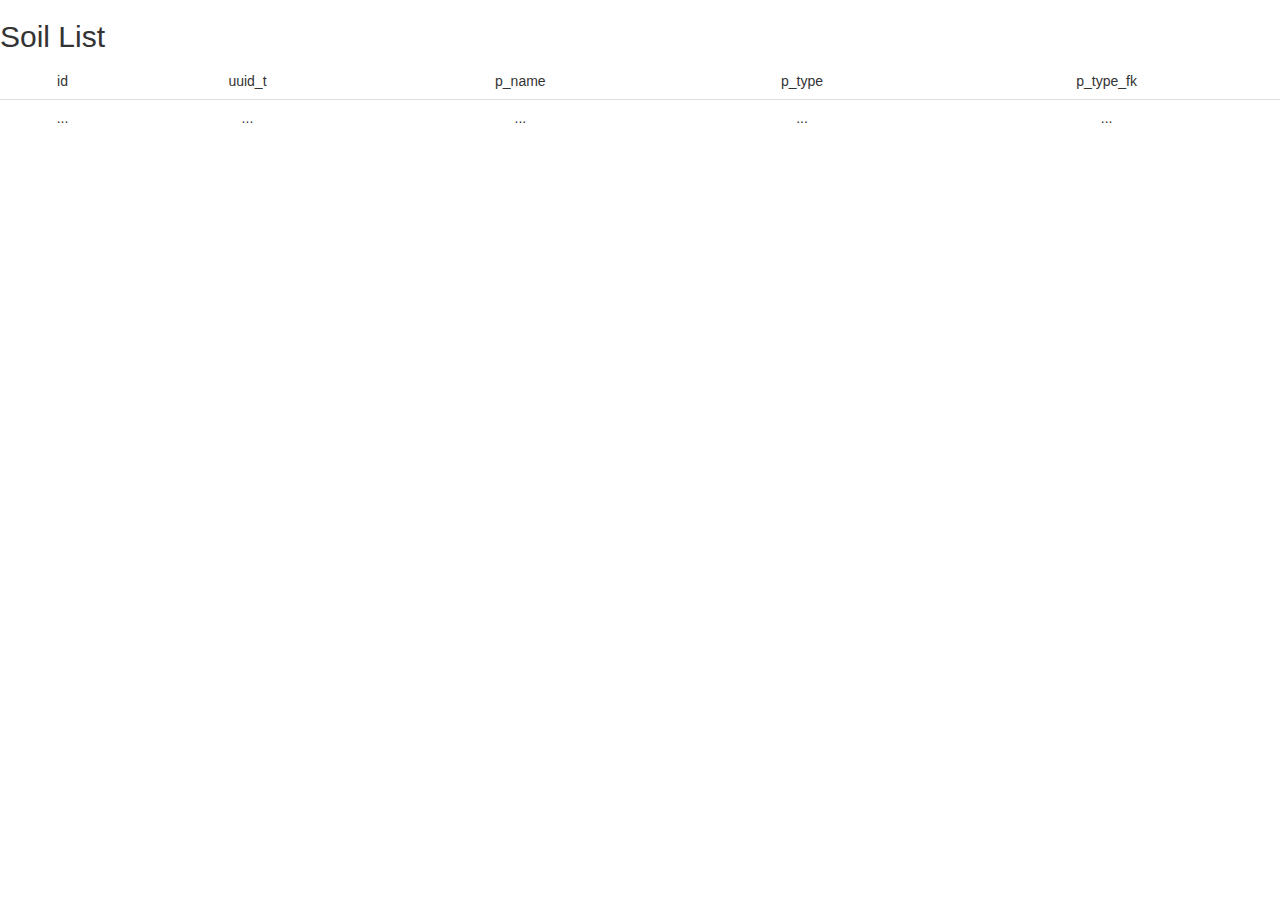
==== src/main/resources/templates/index.html @ da1ef731 "Initial commit" ====
<!DOCTYPE html>
<html lang="en" xmlns:th="http://www.thymeleaf.org">
<head>
    <meta charset="UTF-8">
    <title>Soil List</title>
    <link rel="stylesheet" href="https://maxcdn.bootstrapcdn.com/bootstrap/3.3.7/css/bootstrap.min.css"/>
    <link rel="stylesheet" th:href="@{/css/style.css}" type="text/css"/>
    <link rel="icon" type="image/png" th:href="@{/img/icon.png}"/>
</head>
<body>
    <h2>Soil List</h2>

    <table  class="table">
            <thead align="center">
                <tr>
                    <td>id</td>
                    <td>uuid_t</td>
                    <td>p_name</td>
                    <td>p_type</td>
                    <td>p_type_fk</td>
                </tr>
            </thead>

            <tbody align="center">
                <tr th:each="SoilDto : ${soilDtoList}" th:object="${soilDto}">
                    <td th:text="${SoilDto.id}">...</td>
                    <td th:text="${SoilDto.uuid_t}">...</td>
                    <td th:text="${SoilDto.p_name}">...</td>
                    <td th:text="${SoilDto.p_type}">...</td>
                    <td th:text="${SoilDto.p_type_fk}">...</td>
                </tr>
            </tbody>
    </table>

</body>
</html>
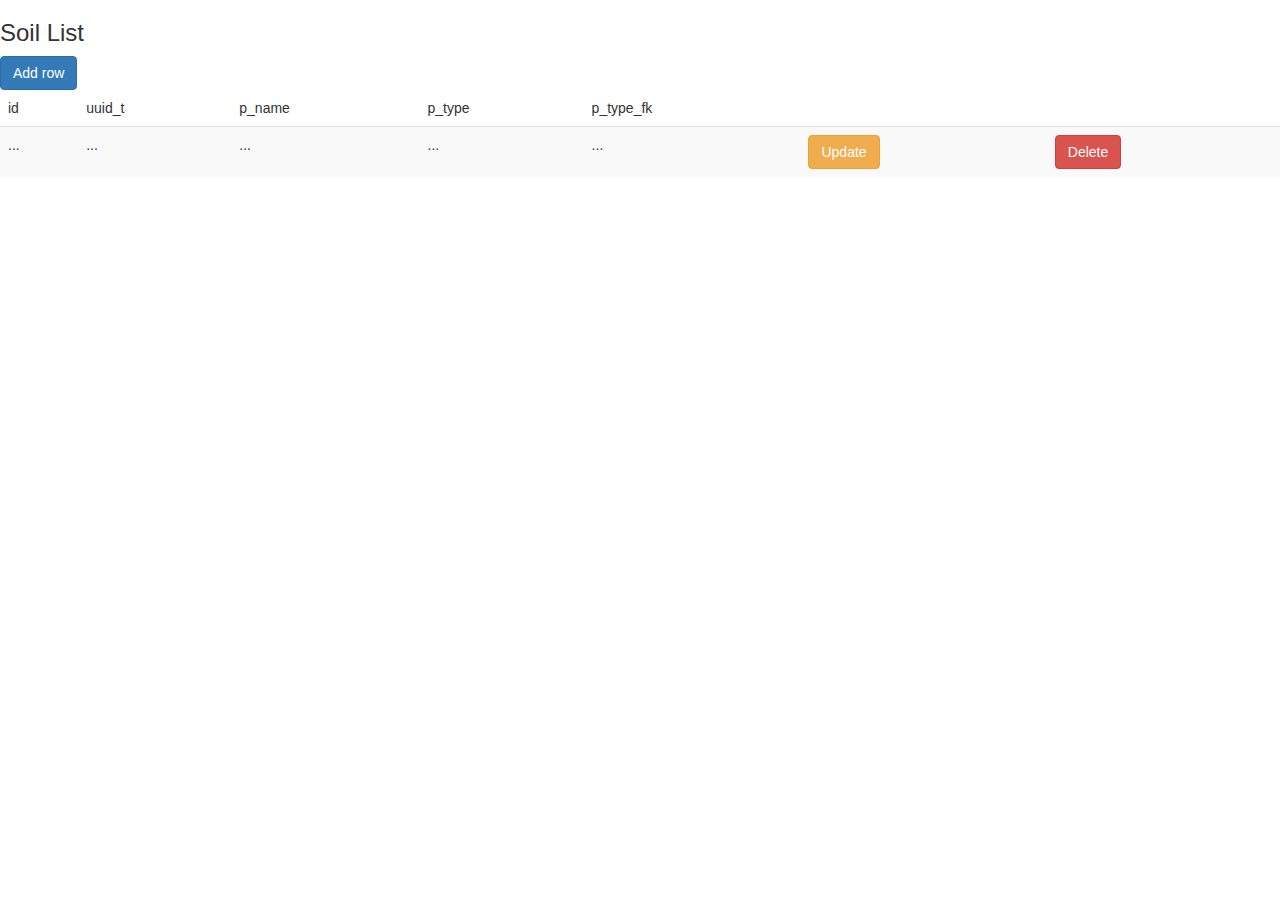
==== commit 47a30d15: "second commit" ====
--- a/src/main/resources/templates/index.html
+++ b/src/main/resources/templates/index.html
@@ -8,10 +8,12 @@
     <link rel="icon" type="image/png" th:href="@{/img/icon.png}"/>
 </head>
 <body>
-    <h2>Soil List</h2>
+    <h3>Soil List</h3>
 
-    <table  class="table">
-            <thead align="center">
+    <div id="add"><a th:href="add" class="btn btn-primary">Add row</a></div>
+
+    <table  class="table table-striped">
+            <thead>
                 <tr>
                     <td>id</td>
                     <td>uuid_t</td>
@@ -21,13 +23,15 @@
                 </tr>
             </thead>
 
-            <tbody align="center">
-                <tr th:each="SoilDto : ${soilDtoList}" th:object="${soilDto}">
-                    <td th:text="${SoilDto.id}">...</td>
-                    <td th:text="${SoilDto.uuid_t}">...</td>
-                    <td th:text="${SoilDto.p_name}">...</td>
-                    <td th:text="${SoilDto.p_type}">...</td>
-                    <td th:text="${SoilDto.p_type_fk}">...</td>
+            <tbody>
+                <tr th:each="soil : ${soilList}" th:object="${soil}">
+                    <td th:text="*{id}">...</td>
+                    <td th:text="*{uuidT}">...</td>
+                    <td th:text="*{pName}">...</td>
+                    <td th:text="*{pType}">...</td>
+                    <td th:text="*{pTypeFk}">...</td>
+                    <td><a th:href="${'/update/__*{id}__'}" class="btn btn-warning">Update</a></td>
+                    <td><a th:href="${'/delete/__*{id}__'}" class="btn btn-danger">Delete</a></td>
                 </tr>
             </tbody>
     </table>
